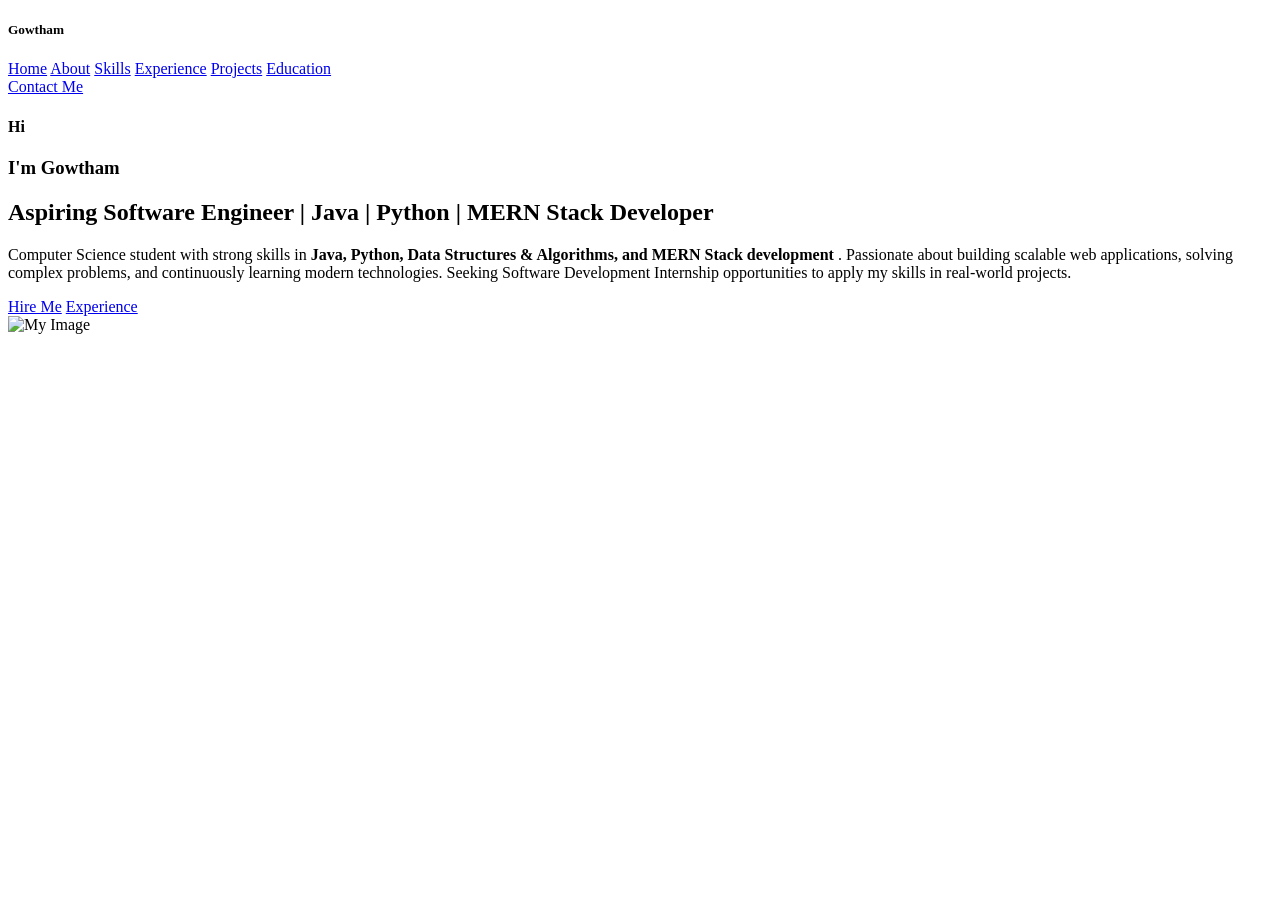
==== index.html @ 053b67e9 "Update index.html" ====
<!DOCTYPE html>
<html lang="en">
<head>
    <meta charset="UTF-8">
    <meta name="viewport" content="width=device-width, initial-scale=1.0">
    <title>Home page</title>
    <link rel="stylesheet" href="personal_portfolio.css">
</head>
<body>
    <div id="header">
        <div>
            <h5 class="name">Gow<span class="span0">tham</span></h5>
        </div>
        <div id="keys">
            <a href="index.html" class="nav-item">Home</a>
            <a href="portfolio.html" class="nav-item ">About</a>
            <a href="services.html" class="nav-item ">Skills</a>
            <a href="experience.html" class="nav-item ">Experience</a>
            <a href="projects.html" class="nav-item ">Projects</a>
            <a href="education.html" class="nav-item ">Education</a>
        </div>
        <div id="con">
            <a href="contact_me.html" id="contact" class="nav-item">Contact Me</a>
        </div>
    </div>
    <div id="body">
        <div id="info">
            <h4>Hi</h4>
            <h3>I'm <span class="span1">Gowtham</span> </h3>
            <h2>Aspiring Software Engineer | Java | Python | MERN Stack Developer</h2>
            <p>
                Computer Science student with strong skills in <b>Java, Python, Data Structures & Algorithms, and MERN Stack development </b>. Passionate about building scalable web applications, solving complex problems, and continuously learning modern technologies. Seeking Software Development Internship opportunities to apply my skills in real-world projects.
            </p>

            <div id="but">
            <a href="contact_me.html" id="hire" class="btn-link">Hire Me</a>
            <a href="experience.html" id="Exp" class="btn-link">Experience</a>
        </div>
        </div>
        <img src="image.jpeg" alt="My Image" class="image">
    </div>
    <script src="personal_portfolio.js"></script>
</body>
</html>
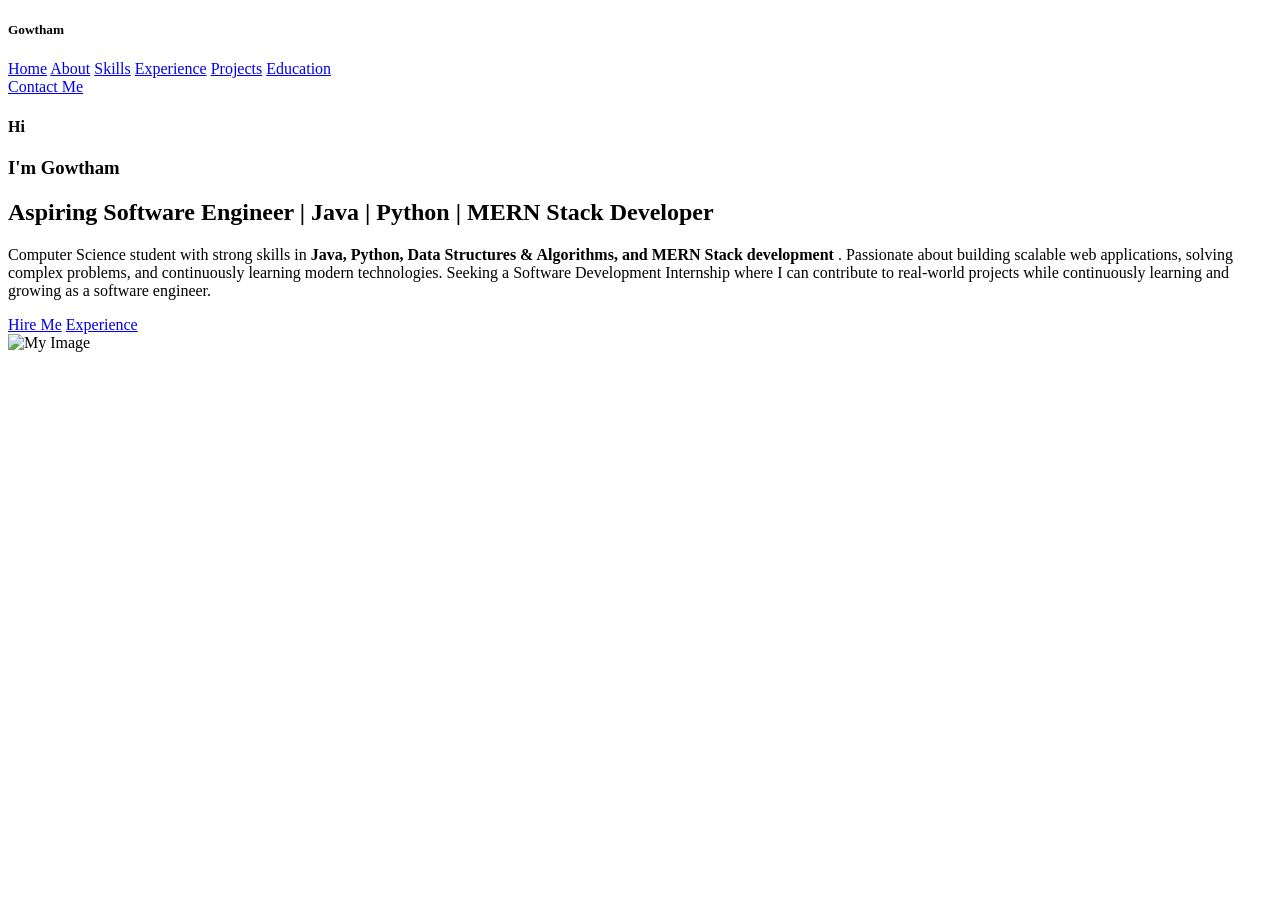
==== commit 72f5cf1b: "Update index.html" ====
--- a/index.html
+++ b/index.html
@@ -29,7 +29,7 @@
             <h3>I'm <span class="span1">Gowtham</span> </h3>
             <h2>Aspiring Software Engineer | Java | Python | MERN Stack Developer</h2>
             <p>
-                Computer Science student with strong skills in <b>Java, Python, Data Structures & Algorithms, and MERN Stack development </b>. Passionate about building scalable web applications, solving complex problems, and continuously learning modern technologies. Seeking Software Development Internship opportunities to apply my skills in real-world projects.
+                Computer Science student with strong skills in <b>Java, Python, Data Structures & Algorithms, and MERN Stack development </b>. Passionate about building scalable web applications, solving complex problems, and continuously learning modern technologies. Seeking a Software Development Internship where I can contribute to real-world projects while continuously learning and growing as a software engineer.
             </p>
 
             <div id="but">
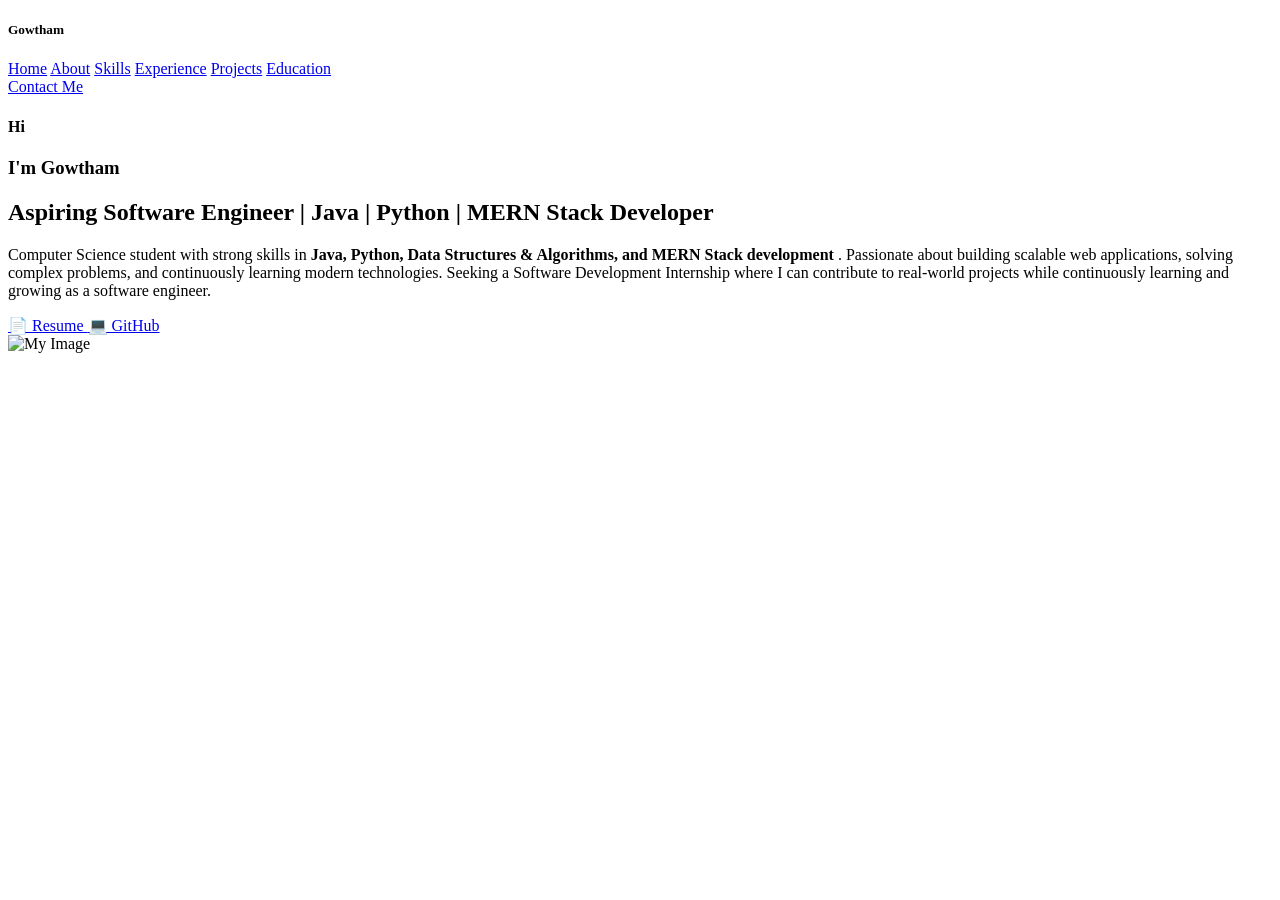
==== commit ba77c32d: "Update index.html" ====
--- a/index.html
+++ b/index.html
@@ -33,8 +33,16 @@
             </p>
 
             <div id="but">
-            <a href="contact_me.html" id="hire" class="btn-link">Hire Me</a>
-            <a href="experience.html" id="Exp" class="btn-link">Experience</a>
+            <a href="https://drive.google.com/file/d/1nnTbUcC9E9vdIUcBZ-Qmw4JYaVlf5Zr-/view?usp=sharing"
+   target="_blank"
+   class="btn btn-dark">
+   📄 Resume
+</a>
+            <a href="https://github.com/Gowtham04062006"
+   target="_blank"
+   class="btn btn-orange">
+   💻 GitHub
+</a>
         </div>
         </div>
         <img src="image.jpeg" alt="My Image" class="image">
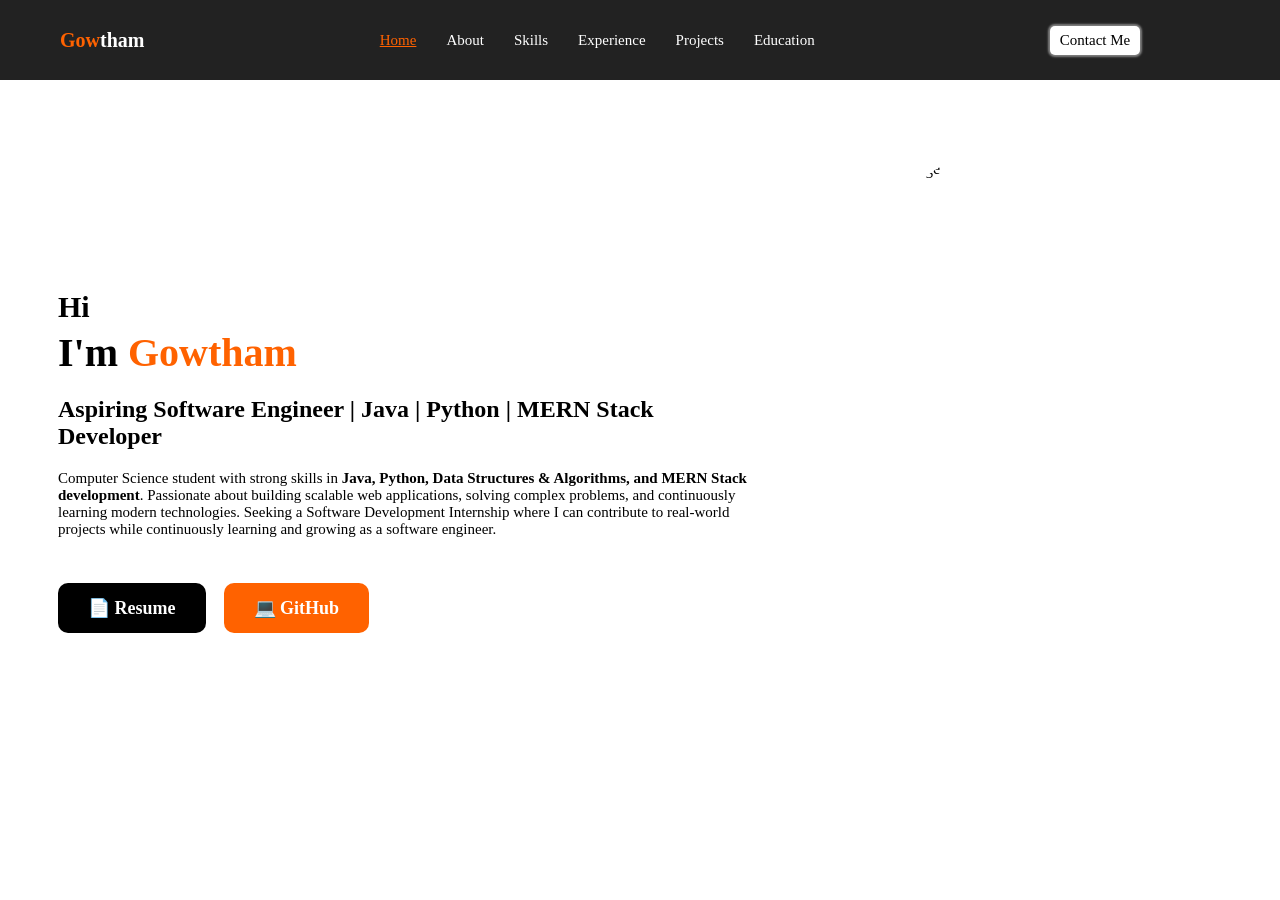
==== commit 524aeec6: "Update index.html" ====
--- a/index.html
+++ b/index.html
@@ -29,20 +29,25 @@
             <h3>I'm <span class="span1">Gowtham</span> </h3>
             <h2>Aspiring Software Engineer | Java | Python | MERN Stack Developer</h2>
             <p>
-                Computer Science student with strong skills in <b>Java, Python, Data Structures & Algorithms, and MERN Stack development </b>. Passionate about building scalable web applications, solving complex problems, and continuously learning modern technologies. Seeking a Software Development Internship where I can contribute to real-world projects while continuously learning and growing as a software engineer.
+                Computer Science student with strong skills in <b>Java, Python, Data Structures & Algorithms, and MERN Stack development</b>. Passionate about building scalable web applications, solving complex problems, and continuously learning modern technologies. Seeking a Software Development Internship where I can contribute to real-world projects while continuously learning and growing as a software engineer.
             </p>
 
             <div id="but">
-            <a href="https://drive.google.com/file/d/1nnTbUcC9E9vdIUcBZ-Qmw4JYaVlf5Zr-/view?usp=sharing"
-   target="_blank"
-   class="btn btn-dark">
-   📄 Resume
-</a>
-            <a href="https://github.com/Gowtham04062006"
-   target="_blank"
-   class="btn btn-orange">
-   💻 GitHub
-</a>
+            <div class="button-group">
+
+    <a href="https://drive.google.com/file/d/1nnTbUcC9E9vdIUcBZ-Qmw4JYaVlf5Zr-/view?usp=sharing"
+       target="_blank"
+       class="btn btn-black">
+        📄 Resume
+    </a>
+
+    <a href="https://github.com/Gowtham04062006"
+       target="_blank"
+       class="btn btn-orange">
+        💻 GitHub
+    </a>
+
+</div>
         </div>
         </div>
         <img src="image.jpeg" alt="My Image" class="image">
--- a/personal_portfolio.css
+++ b/personal_portfolio.css
@@ -0,0 +1,263 @@
+#header{
+    background-color: #222;
+    display: flex;
+    align-items: center;
+    position: fixed;
+    top: 0;
+    left: 0;
+    height: 80px;
+    width: 100%;
+    z-index: 1000;
+    justify-content: space-between;
+    padding: 0 60px;
+}
+h5{
+    font-size: 20px;
+    color: rgb(255, 98, 0);
+}
+#keys{
+    font-size: 20px;
+    display: flex;
+    gap: 30px;
+    align-items: center;
+}
+#con{
+    width: 90px;
+    display: flex;
+    padding-right: 200px;
+}
+
+#contact{
+    color: black;
+    background-color: white;
+    display: inline-flex;
+    justify-content: center;
+    align-items: center;
+    text-decoration: none;
+    height: 20px;
+    width: 100px;
+    padding: 5%;
+    border-radius: 5px;
+    box-shadow: 0 0 2px 2px grey;
+    cursor: pointer;
+}
+
+#contact:hover{
+  background-color: rgb(255, 98, 0);
+  color: white;
+  box-shadow: 0 0 2px 2px darkorange;
+  text-decoration: none;
+}
+
+.image{
+    height: 500px;
+    width: 400px;
+    border-radius: 50%;
+    object-fit: cover;
+    margin-top: -90px;
+    margin-left: 100px;
+}
+
+#body{
+    display: flex;
+    color: black;
+    font-size: medium;
+    position: relative;
+    margin-top: 250px;
+    padding-left: 50px;
+    margin-right: 200px;
+    margin-bottom: 0;
+}
+
+#but{
+    display: flex;
+    gap: 10px;
+    margin-top: 20px;
+}
+
+h4{
+    margin-bottom: 5px;
+    font-size: 30px;
+}
+
+h3{
+    margin: 0;
+    font-size: 40px;
+}
+
+.span1{
+    color: rgb(255, 98, 0);
+}
+
+.span0{
+    color: white;
+    padding: 0;
+}
+#hire{
+    height: 40px;
+    width: 100px;
+    border-radius: 10px;
+    background-color: black;
+    color: white;
+    cursor: pointer;
+}
+
+p{
+    font-size: 15px;
+}
+#Exp{
+    height: 40px;
+    width: 100px;
+    border-radius: 10px;
+    background-color: rgb(255, 98, 0);
+    color: white;
+    cursor: pointer;
+}
+
+#info{
+    max-width: 700px;
+}
+
+.contact-section{
+    justify-content: center;
+}
+
+a.nav-item{
+    font-size: 15px;
+    color: white;
+    text-decoration: none;   /* IMPORTANT */
+    padding: 10px 0;
+    cursor: pointer;
+}
+
+a.nav-item:hover{
+    color: rgb(255, 98, 0);
+    text-decoration: underline;
+}
+
+.protofolio-page{
+    margin-top: 120px;
+    padding: 60px;
+}
+
+.protofolio-page h5{
+    margin-bottom: 0;
+}
+.services-page{
+    margin-top: 120px;
+    padding: 60px;
+}
+
+.experience-page{
+    margin-top: 120px;
+    padding: 60px;
+}
+
+.projects-page{
+    margin-top: 120px;
+    padding: 60px;
+}
+
+.education-page{
+    margin-top: 120px;
+    padding: 60px;
+}
+
+.contact-page{
+    margin-top: 120px;
+    padding: 60px;
+}
+
+.project{
+  margin-bottom: 40px;
+  padding-bottom: 20px;
+  border-bottom: 1px solid #ddd;
+}
+
+.project h5{
+  font-size: 22px;
+  color: rgb(255, 98, 0);
+  margin-bottom: 10px;
+}
+
+.project p{
+  font-size: 15px;
+  line-height: 1.6;
+  margin: 5px 0;
+}
+
+.services h5{
+  font-size: 22px;
+  color: rgb(255, 98, 0);
+  margin-bottom: 10px;
+}
+
+.services p{
+  font-size: 15px;
+  line-height: 1.6;
+  margin: 5px 0;
+}
+
+.education h5{
+  font-size: 22px;
+  color: rgb(255, 98, 0);
+  margin-bottom: 10px;
+}
+
+.education p{
+  font-size: 15px;
+  line-height: 1.6;
+  margin: 5px 0;
+}
+
+.nav-item.active{
+  color: rgb(255, 98, 0);
+  text-decoration: underline;
+}
+
+#contact.nav-item.active{
+  background-color: rgb(255, 98, 0);
+  color: white;
+  box-shadow: 0 0 2px 2px darkorange;
+}
+
+.btn-link{
+  display: inline-flex;
+  align-items: center;
+  justify-content: center;
+  text-decoration: none;
+}
+.button-group{
+    display:flex;
+    gap:18px;
+    margin-top:25px;
+}
+
+.btn{
+    text-decoration:none;
+    padding:14px 30px;
+    border-radius:10px;
+    font-size:18px;
+    font-weight:600;
+    transition:.3s ease;
+}
+
+.btn-black{
+    background:#000;
+    color:#fff;
+}
+
+.btn-black:hover{
+    background:#222;
+    transform:translateY(-3px);
+}
+
+.btn-orange{
+    background:#ff6200;
+    color:#fff;
+}
+
+.btn-orange:hover{
+    background:#e55a00;
+    transform:translateY(-3px);
+}
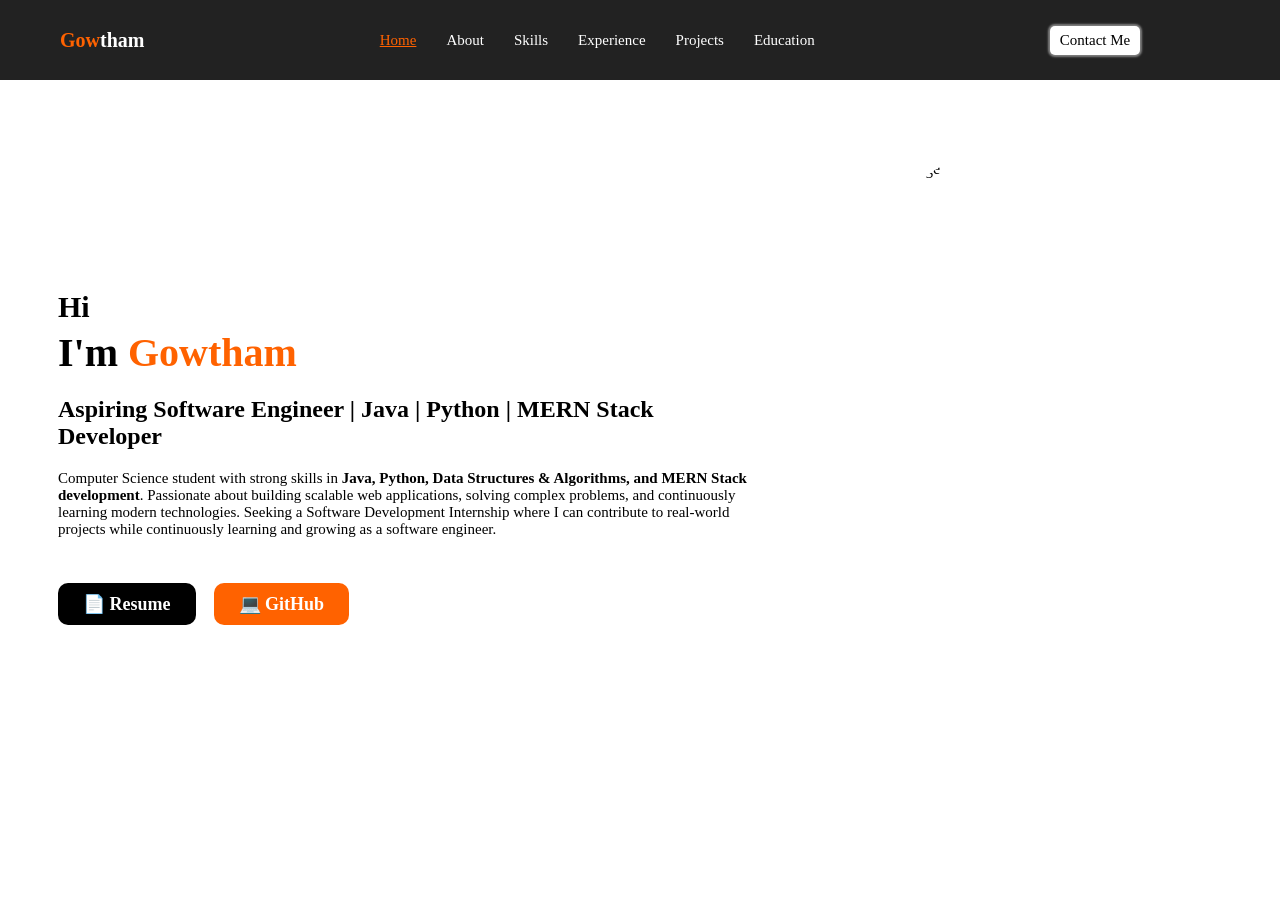
==== commit 5b9f1c0a: "Update index.html" ====
--- a/index.html
+++ b/index.html
@@ -36,13 +36,13 @@
             <div class="button-group">
 
     <a href="https://drive.google.com/file/d/1nnTbUcC9E9vdIUcBZ-Qmw4JYaVlf5Zr-/view?usp=sharing"
-       target="_blank"
+       target="_blank" rel="noopener noreferrer"
        class="btn btn-black">
         📄 Resume
     </a>
 
     <a href="https://github.com/Gowtham04062006"
-       target="_blank"
+       target="_blank" rel="noopener noreferrer"
        class="btn btn-orange">
         💻 GitHub
     </a>
--- a/personal_portfolio.css
+++ b/personal_portfolio.css
@@ -235,7 +235,7 @@
 
 .btn{
     text-decoration:none;
-    padding:14px 30px;
+    padding:10px 25px;
     border-radius:10px;
     font-size:18px;
     font-weight:600;
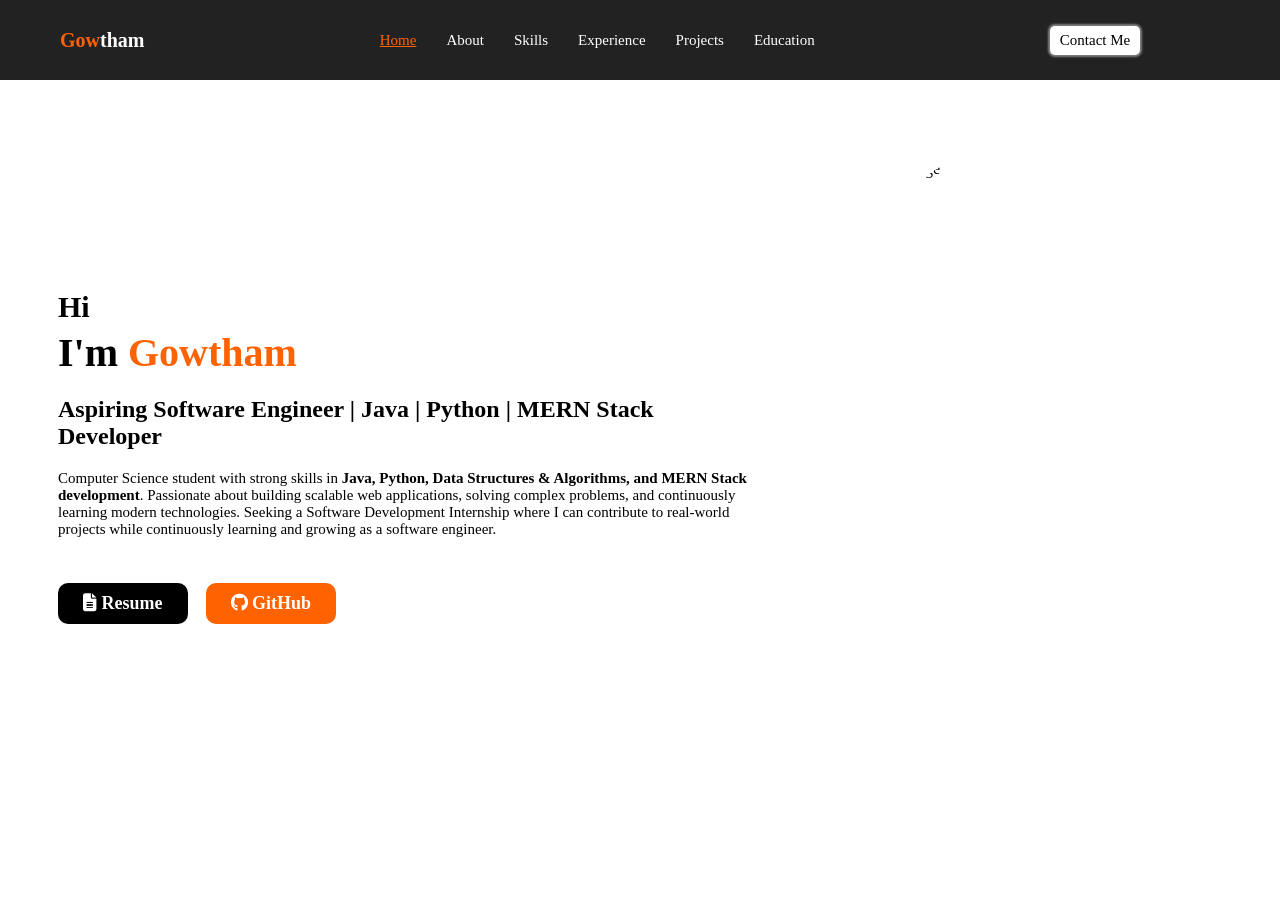
==== commit fe51581a: "Update index.html" ====
--- a/index.html
+++ b/index.html
@@ -4,6 +4,7 @@
     <meta charset="UTF-8">
     <meta name="viewport" content="width=device-width, initial-scale=1.0">
     <title>Home page</title>
+    <link rel="stylesheet" href="https://cdnjs.cloudflare.com/ajax/libs/font-awesome/6.6.0/css/all.min.css">
     <link rel="stylesheet" href="personal_portfolio.css">
 </head>
 <body>
@@ -36,16 +37,18 @@
             <div class="button-group">
 
     <a href="https://drive.google.com/file/d/1nnTbUcC9E9vdIUcBZ-Qmw4JYaVlf5Zr-/view?usp=sharing"
-       target="_blank" rel="noopener noreferrer"
-       class="btn btn-black">
-        📄 Resume
-    </a>
+   target="_blank"
+   rel="noopener noreferrer"
+   class="btn btn-black">
+    <i class="fa-solid fa-file-lines"></i> Resume
+</a>
 
     <a href="https://github.com/Gowtham04062006"
-       target="_blank" rel="noopener noreferrer"
-       class="btn btn-orange">
-        💻 GitHub
-    </a>
+   target="_blank"
+   rel="noopener noreferrer"
+   class="btn btn-orange">
+    <i class="fa-brands fa-github"></i> GitHub
+</a>
 
 </div>
         </div>
